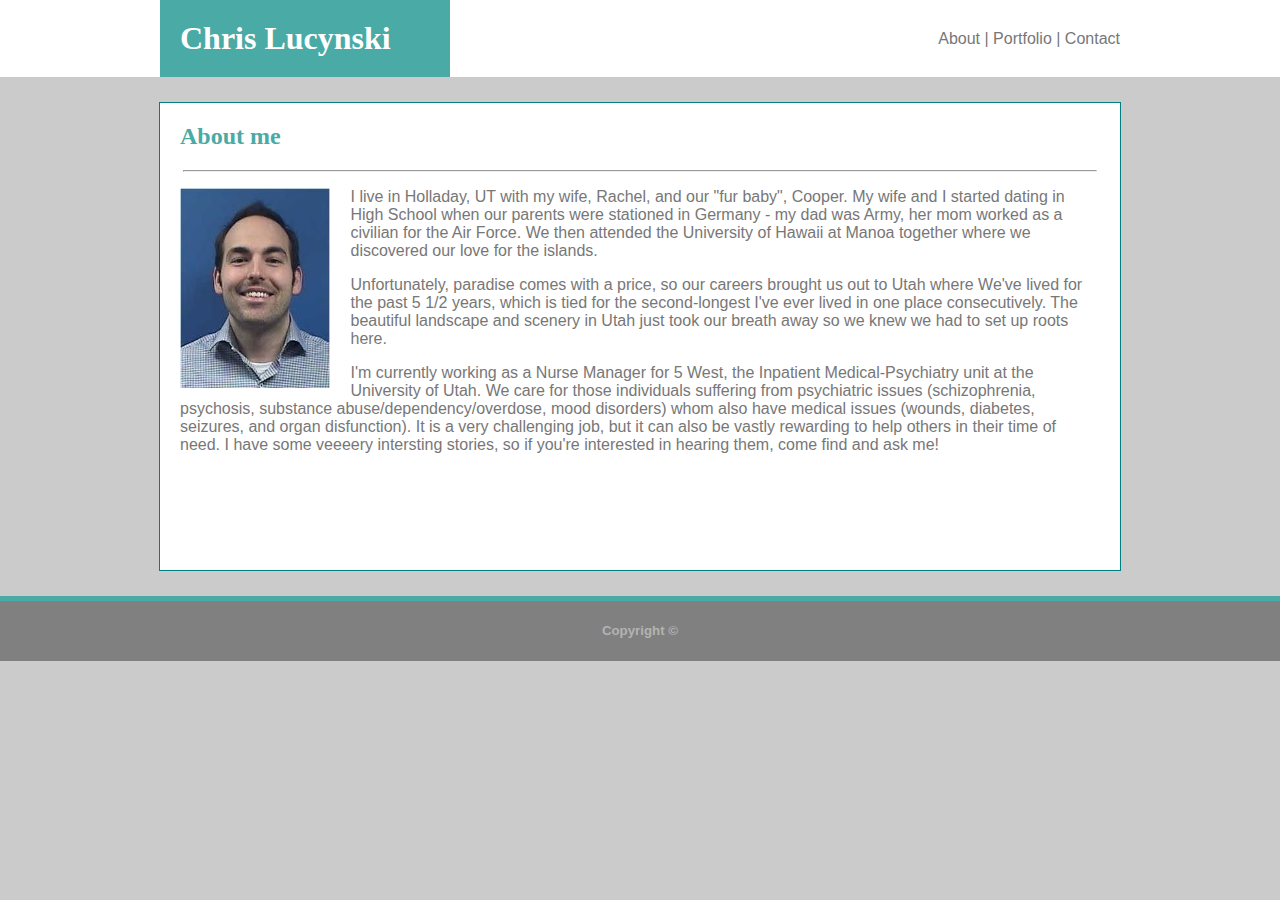
==== index.html @ d2879cfc "moved hw assignments" ====
<!DOCTYPE html>
<html lang="en">
<head>
    <meta charset="UTF-8">
    <meta name="viewport" content="width=device-width, initial-scale=1.0">
    <meta http-equiv="X-UA-Compatible" content="ie=edge">
    <link rel="stylesheet" href="./assets/css/style.css">
    <title>About Me</title>
</head>
<body>
        <div class="header-wrapper">
                <div class="header-container">
                    <div id="header">
                        <h1 id="Name"> Chris Lucynski</h1>
                        <div class="link">
                            <a href="./index.html">About |</a>
                            <a href="./portfolio.html">Portfolio |</a>
                            <a href="./contact.html">Contact</a>
                        </div>
                    </div> 
                </div>
            </div>
    <div class="main-page">
        <div class="aboutMe">
            <h2 class="content-header"> About me</h2>
        </div>
    <hr>
        <div class="content">   
            <img class="headshot" src="./assets/images/Headshot.png" alt="Me">
            <p>I live in Holladay, UT with my wife, Rachel, and our "fur baby", Cooper. My wife and I started dating in High School when our parents were stationed in Germany - my dad was Army, her mom worked as a civilian for the Air Force. 
                    We then attended the University of Hawaii at Manoa together where we discovered our love for the islands.</p>
            <p>Unfortunately, paradise comes with a price, so our careers brought us out to Utah where We've lived for the past 5 1/2 years, which is tied for the second-longest I've ever lived in one place consecutively. 
                    The beautiful landscape and scenery in Utah just took our breath away so we knew we had to set up roots here.</p>
            <p>I'm currently working as a Nurse Manager for 5 West, the Inpatient Medical-Psychiatry unit at the University of Utah. We care for those individuals suffering from 
                psychiatric issues (schizophrenia, psychosis, substance abuse/dependency/overdose, mood disorders) whom also have medical issues (wounds, diabetes, seizures, and organ disfunction).
                It is a very challenging job, but it can also be vastly rewarding to help others in their time of need. I have some veeeery intersting stories, so if you're interested in hearing them, come find and ask me!</p>
        </div>
    </div>
    <div class="footer">
        <h5>Copyright &copy; </h5>
    </div>
</body>
</html>
---- assets/css/style.css ----
.header-wrapper {
    background-color: #ffffff
}

.header-container {
    background-color: #ffffff;
    overflow: auto;
    margin: 0 auto;
    width: 960px;
}

.header {
  
}

#Name {
    background-color: #4aaaa5;
    color: white; 
    font-family: "Georgia", Times, Times New Roman, serif;
    width: 250px;
    float: left;
    margin: 0;
    /* check out flex box for this */
    /* margin: 0 0 0 100px; */
    padding: 20px;
}

.link {
    float: right;
    padding: 30px 0 20px 0;
    color: #777777;
}

a:link {
    color: #777777;
    text-decoration: none
}

a:hover {
    /* color: teal; This didn't work, but the text-decoration works*/
    text-decoration: #4aaaa5
}

.main-page {
    background-color: #ffffff;
    width: 960px;
    margin: 25px auto;
    border: solid 1px teal;
    /* check out that website for cool borders/shadows */
}

.aboutMe { 
    width: 200px;
    margin: 0;
    padding-left: 20px;
    padding-top: 20px;
}

.content { 
    margin: 0 auto;
    background-color: #ffffff;
    padding: 0 20px 100px 20px;
}

.headshot {
    float: left;
    height: 200px;
    width: auto;
    margin: 0;
    padding-right: 20px;
}

.footer {
    background-color: grey;
    text-align: center;
    border-top: #4aaaa5 5px solid;
    color: #b3b3b3;
    height: 60px;
}

.content-header {
    font-family: "Georgia", Times, Times New Roman, serif;
    color: #4aaaa5;
    margin-top: 0;
}

body {
    background-color: #cccbcb; 
    font-family: 'Arial', 'Helvetica Neue', Helvetica, sans-serif;
    margin: 0;
    padding: 0;
    color: #777777;
}

hr {
    width: 95%;
    margin: 0 auto;
}



/* Contact page style */



.contact-page {
    background-color: #ffffff;
    width: 960px;
    margin: 25px auto;
}

.contact-content {
    padding: 20px;
}

textarea {
    width: 910px;
    Height: 150px;
}


/* Portfolio page style */



.port-header {
    width: 200px;
    margin: 0;
    padding-left: 20px;
    padding-top: 20px;
}

#sunset {
    background: url(https://upload.wikimedia.org/wikipedia/commons/thumb/6/62/Makapu%CA%BBu_Beach.JPG/600px-Makapu%CA%BBu_Beach.JPG);
    
    width: 150px;
    height: 200px;
    
}

#cooper {
    background: url(https://upload.wikimedia.org/wikipedia/commons/thumb/6/62/Makapu%CA%BBu_Beach.JPG/600px-Makapu%CA%BBu_Beach.JPG);
    background-size: 100% 100%;
    width: 150px;
    height: 200px;
}

#stars {
    background: url(https://upload.wikimedia.org/wikipedia/commons/thumb/6/62/Makapu%CA%BBu_Beach.JPG/600px-Makapu%CA%BBu_Beach.JPG);
    background-size: 100% 100%;
    width: 150px;
    height: 200px;
}
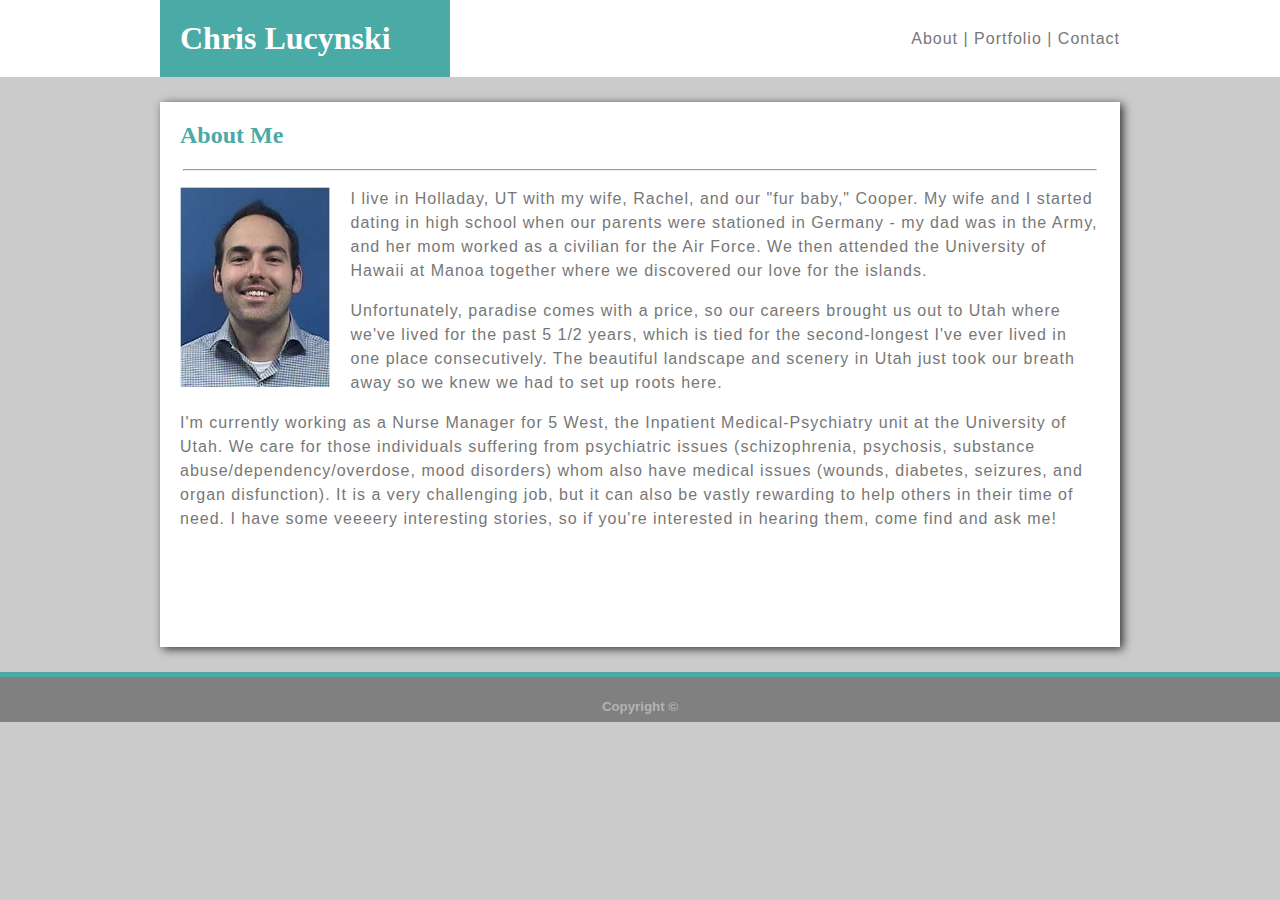
==== commit 074d7918: "updated submit button, shadow" ====
--- a/index.html
+++ b/index.html
@@ -13,27 +13,27 @@
                     <div id="header">
                         <h1 id="Name"> Chris Lucynski</h1>
                         <div class="link">
-                            <a href="./index.html">About |</a>
-                            <a href="./portfolio.html">Portfolio |</a>
-                            <a href="./contact.html">Contact</a>
+                            <a class="nav-link" href="./index.html">About |</a>
+                            <a class="nav-link" href="./portfolio.html">Portfolio |</a>
+                            <a class="nav-link" href="./contact.html">Contact</a>
                         </div>
                     </div> 
                 </div>
             </div>
     <div class="main-page">
         <div class="aboutMe">
-            <h2 class="content-header"> About me</h2>
+            <h2 class="content-header"> About Me</h2>
         </div>
     <hr>
         <div class="content">   
             <img class="headshot" src="./assets/images/Headshot.png" alt="Me">
-            <p>I live in Holladay, UT with my wife, Rachel, and our "fur baby", Cooper. My wife and I started dating in High School when our parents were stationed in Germany - my dad was Army, her mom worked as a civilian for the Air Force. 
+            <p>I live in Holladay, UT with my wife, Rachel, and our "fur baby," Cooper. My wife and I started dating in high school when our parents were stationed in Germany - my dad was in the Army, and her mom worked as a civilian for the Air Force. 
                     We then attended the University of Hawaii at Manoa together where we discovered our love for the islands.</p>
-            <p>Unfortunately, paradise comes with a price, so our careers brought us out to Utah where We've lived for the past 5 1/2 years, which is tied for the second-longest I've ever lived in one place consecutively. 
+            <p>Unfortunately, paradise comes with a price, so our careers brought us out to Utah where we've lived for the past 5 1/2 years, which is tied for the second-longest I've ever lived in one place consecutively. 
                     The beautiful landscape and scenery in Utah just took our breath away so we knew we had to set up roots here.</p>
             <p>I'm currently working as a Nurse Manager for 5 West, the Inpatient Medical-Psychiatry unit at the University of Utah. We care for those individuals suffering from 
                 psychiatric issues (schizophrenia, psychosis, substance abuse/dependency/overdose, mood disorders) whom also have medical issues (wounds, diabetes, seizures, and organ disfunction).
-                It is a very challenging job, but it can also be vastly rewarding to help others in their time of need. I have some veeeery intersting stories, so if you're interested in hearing them, come find and ask me!</p>
+                It is a very challenging job, but it can also be vastly rewarding to help others in their time of need. I have some veeeery interesting stories, so if you're interested in hearing them, come find and ask me!</p>
         </div>
     </div>
     <div class="footer">
--- a/assets/css/style.css
+++ b/assets/css/style.css
@@ -29,14 +29,15 @@
     float: right;
     padding: 30px 0 20px 0;
     color: #777777;
-}
-
-a:link {
+    letter-spacing: 1px;
+}
+
+.nav-link:link {
     color: #777777;
     text-decoration: none
 }
 
-a:hover {
+.nav-link:hover {
     /* color: teal; This didn't work, but the text-decoration works*/
     text-decoration: #4aaaa5
 }
@@ -45,8 +46,8 @@
     background-color: #ffffff;
     width: 960px;
     margin: 25px auto;
-    border: solid 1px teal;
-    /* check out that website for cool borders/shadows */
+    box-shadow: 3px 2px 9px 0px rgba(0,0,0,0.75);
+    
 }
 
 .aboutMe { 
@@ -68,6 +69,33 @@
     width: auto;
     margin: 0;
     padding-right: 20px;
+}
+
+
+
+.content-header {
+    font-family: "Georgia", Times, Times New Roman, serif;
+    color: #4aaaa5;
+    margin-top: 0;
+}
+
+body {
+   
+    background-color: #cccbcb; 
+    font-family: 'Arial', 'Helvetica Neue', Helvetica, sans-serif;
+    margin: 0;
+    padding: 0;
+    color: #777777;
+    
+}
+
+hr {
+    width: 95%;
+    margin: 0 auto;
+}
+p {
+    line-height: 1.5;
+    letter-spacing: 1px;
 }
 
 .footer {
@@ -75,28 +103,8 @@
     text-align: center;
     border-top: #4aaaa5 5px solid;
     color: #b3b3b3;
-    height: 60px;
-}
-
-.content-header {
-    font-family: "Georgia", Times, Times New Roman, serif;
-    color: #4aaaa5;
-    margin-top: 0;
-}
-
-body {
-    background-color: #cccbcb; 
-    font-family: 'Arial', 'Helvetica Neue', Helvetica, sans-serif;
-    margin: 0;
-    padding: 0;
-    color: #777777;
-}
-
-hr {
-    width: 95%;
-    margin: 0 auto;
-}
-
+    height: 45px;
+}
 
 
 /* Contact page style */
@@ -107,6 +115,8 @@
     background-color: #ffffff;
     width: 960px;
     margin: 25px auto;
+    padding-bottom: 5px;
+    box-shadow: 3px 2px 9px 0px rgba(0,0,0,0.75);
 }
 
 .contact-content {
@@ -118,36 +128,80 @@
     Height: 150px;
 }
 
+.submit {
+    background-color: #4aaaa5;
+    color: #ffffff;
+    padding: 10px;
+    text-decoration: none;
+}
+.submit:hover {
+    background-color: salmon;
+    color: crimson;
+    padding: 15px;
+    text-decoration-line: underline;
+}
 
 /* Portfolio page style */
 
+
+.port-main {
+    background-color: #ffffff;
+    width: 960px;
+    height: 600px;
+    margin: 25px auto;
+    box-shadow: 3px 2px 9px 0px rgba(0,0,0,0.75);
+}
+
+.port-content {
+    width: 960px;
+    height: 600px;
+}
 
 
 .port-header {
     width: 200px;
     margin: 0;
+    padding: 20px 0 20px 20px;
+
+}
+
+.port-images {
     padding-left: 20px;
+    width: 600px;
+    flex-wrap:wrap;
+}
+
+
+.images {
+    float: left;
+    padding-right: 20px;
     padding-top: 20px;
-}
-
-#sunset {
-    background: url(https://upload.wikimedia.org/wikipedia/commons/thumb/6/62/Makapu%CA%BBu_Beach.JPG/600px-Makapu%CA%BBu_Beach.JPG);
+    position: relative;
+}
+
+.image-text {
+    position: absolute;
+    top: 150px;
+    left: 0;
+    width: 150px;
+}
+
+
+/* #sun-text {
     
-    width: 150px;
-    height: 200px;
-    
-}
-
-#cooper {
-    background: url(https://upload.wikimedia.org/wikipedia/commons/thumb/6/62/Makapu%CA%BBu_Beach.JPG/600px-Makapu%CA%BBu_Beach.JPG);
-    background-size: 100% 100%;
-    width: 150px;
-    height: 200px;
-}
-
-#stars {
-    background: url(https://upload.wikimedia.org/wikipedia/commons/thumb/6/62/Makapu%CA%BBu_Beach.JPG/600px-Makapu%CA%BBu_Beach.JPG);
-    background-size: 100% 100%;
-    width: 150px;
-    height: 200px;
+}
+
+#cooper-text {
+
+} */
+
+.image-text {
+    background-color: #4aaaa5;
+    color: #ffffff;
+    padding: 10px 0 10px 0;
+    text-align: center;
+    /* position: absolute;
+    top: 100px;
+    right: 0; */
+
 }